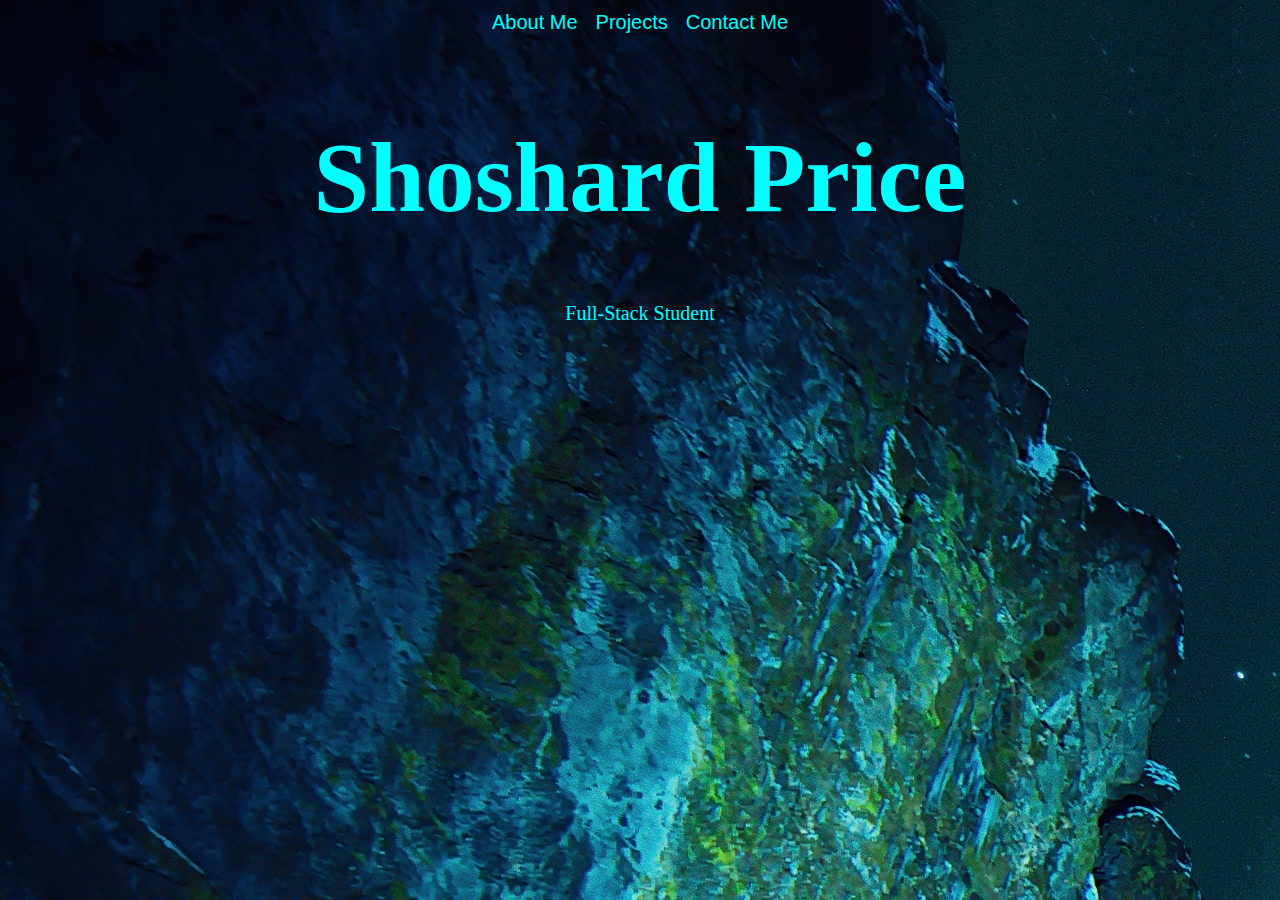
==== index.html @ a7965ae2 "Clean up in Progress" ====
<!DOCTYPE html>
<html lang="en" xmlns="http://www.w3.org/1999/html">
<head>
    <meta charset="UTF-8">
    <title>Shoshard Price</title>
    <link rel="stylesheet" href="index.css">
</head>
<body>
<div id="container">
    <header id="head">
        <a>
            <button class="buddy" id="b1">About Me</button>
            <button class="buddy" id="b2">Projects</button>
            <button class="buddy" id="b3">Contact Me</button>
        </a>
    </header>

    <section id="welcome">
    <h1>Shoshard Price</h1>
    <p>Full-Stack Student</p>
    </section>

<!--About me Drop page-->
    <aside class="About" id="about1">
        <h1>Social Media</h1>
        <p>Facebook</p>
        <p>Twitter</p>
        <p>Discord</p>
        <p>Slack</p>
        <h1>Hobbies</h1>
        <p>Gaming</p>
        <p>Football</p>
        <p>Youtube</p>
        <p>Anime</p>
    </aside>
    <section class="About" id="sec1">
        <article  class="About" id="ten">
            <table>
                <tr>
                    <td>
                        <h2 class="amhead">About Me</h2>
                        <p class="abmeText">My name is Shoshard Price, I"m 22 year old Full-Stack Coding Student with CodeCrew Code School.</p>
                        <h2 class="amhead">Starting Line</h2>
                        <p class="abmeText">I was born and raised in Memphis,TN. I first starting coding in high school and even programmed for the
                            robotics club on my senior year.</p>
                        <p class="abmeText">My overall endgame is to make video games with the skills I'm best suited for and the ability to keep
                            grow as a developer. Over the course of be in Code Crew and using and talking other sources, it has help develop
                            the necessary skills I needed in order to become a better and adaptive developer.</p>
                    </td>
                    <td>
                        <img   class="About" id="pic1" src="markus-spiske-68ZlATaVYIo-unsplash.jpg" height="576" width="200"/>
                    </td>
                </tr>
            </table>
        </article>

    </section>
    <aside class="About" id="about2">
        <h2>Education</h2>
        <h3>High School</h3>
        <p>Southwind High School</p>
        <p>Class of 2015</p>
        <h3>College</h3>
        <p>CodeCrew Coding School</p>
        <p>Currently Enrolled</p>
        <a href="https://www.code-crew.org" ><img id="code" src="download.png" height="51" width="251"/></a>
    </aside>

    <!--Projects Drop page-->
    <aside class="Proj" id="pro1">
        <H2>Skills/Languages</H2>
        <p>JavaScript</p>
        <p>HTML</p>
        <p>CSS</p>
        <p>Python</p>
        <p>GitHub</p>
    </aside>
    <section class="Proj" >
        <h2 id = "project">Projects</h2>
        <table class="project">
            <tr><th><a href="Blackjack/black.html">Black Jack</a></th>
            </tr>
            <tr><td><img src="black_pic.png" height="80" width="140"/></td>
            </tr>

        </table>
    </section>
    <aside class="Proj pages" id="pro2">
        <h2>Weekly Reflections</h2>
        <h3>Week 1</h3>
        <p class="reflect"><iframe width="200" height="105" src="https://www.youtube.com/embed/Wl-XCgh1-zQ" frameborder="0" allow="accelerometer; autoplay; encrypted-media; gyroscope; picture-in-picture" allowfullscreen></iframe></p>
        <h3>Week 2</h3>
        <p class="reflect"><iframe width="200" height="105" src="https://www.youtube.com/embed/9pIVRbeVBzM" frameborder="0" allow="accelerometer; autoplay; encrypted-media; gyroscope; picture-in-picture" allowfullscreen></iframe></p>
        <h3>Week 3</h3>
        <p class="reflect"><iframe width="200" height="105" src="https://www.youtube.com/embed/zLeZ5-mqYcQ" frameborder="0" allow="accelerometer; autoplay; encrypted-media; gyroscope; picture-in-picture" allowfullscreen></iframe></p>
        <button id="page1">Next Page</button>
    </aside>
    <aside class="pages" id="reflect2">
        <h2>Weekly Reflections</h2>
        <h3>Week 4</h3>
        <p class="reflect"><iframe width="200" height="105" src="https://www.youtube.com/embed/LjKVJyow6zc" frameborder="0" allow="accelerometer; autoplay; encrypted-media; gyroscope; picture-in-picture" allowfullscreen></iframe></p>
        <p class="reflect"></p>
        <p class="reflect"></p>
        <button id="page2">Prev</button>
    </aside>

    <!--Contact Me Drop page-->
    <aside CLASS="Cont" id="con1">
        <h2>Resume</h2>
        <p><img src="placeholder.jpeg" height="450" width="200"/></p>
        <button id="dresume"><a href="placeholder.jpeg" download>Download Resume</a></button>
    </aside>
    <section class="Cont" id="cont_sec">
        <p><iframe src="https://docs.google.com/forms/d/e/1FAIpQLSdCeb0TAhnqqVkNjjNtBj8W68RdhIYVBqWcm0xdwmNQus8OaQ/viewform?embedded=true" width="700" height="575" frameborder="0" marginheight="0" marginwidth="0">Loading…</iframe></p>
    </section>


</div>
</body>
<script src="https://code.jquery.com/jquery-3.4.1.js"></script>
<script src="index.js"></script>
</html>
---- index.css ----
body{
    background-image: url("jonatan-pie-3l3RwQdHRHg-unsplash.jpg");

}
#container{

    text-align: center;
    display: grid;
    grid-template-columns: repeat(10, 1fr);
    grid-gap: 10px;
}
#head{
    color: darkgray;
    grid-column: 1 /11;
    grid-row: 1;
    font-size: 24px;
}
#side1{

    display: none;
    background-image: linear-gradient(to left, darkgray, cyan);
    grid-row: 2;
    grid-column: 1/3;
}

section{
    padding: 1%;
    text-align: left;
    height: 650px;
    grid-column: 3/9;
    grid-row: 2;
}
#side2{
    grid-column: 9/11;
    grid-row: 2;
}
footer{
    grid-column: 1/11;
    grid-row: 3;
}
#more{
    background-color: darkgray;
    border: 1px solid black;
    font-size: 15px;
}
#more:hover{
    background-color: black;
    color: darkgray;
}
#b1{
    text-align: left;
    background: none;
    color: cyan;
    border: 0;
}
#b2{
     text-align: left;
     background: none;
     color: cyan;
     border: 0;
 }
#b3{
      text-align: left;
      background: none;
      color: cyan;
      border: 0;
  }
.About{
    background-image: linear-gradient(to bottom, darkgray, cyan);
    display: none;
    background-color: darkgray;
}
#about1{
    background-image: linear-gradient(to bottom left, darkgray, cyan);
    display: none;
    grid-row: 2;
    grid-column: 1/3;
}
#about2{
    background-image: linear-gradient(to bottom right, darkgray, cyan);
    grid-column: 9/11;
    grid-row: 2;
}
.Proj{
    display: none;
    background-color: darkgray;
}
#pro1{
    display: none;
    grid-row: 2;
    grid-column: 1/3;
}
#pro2{
    grid-column: 9/11;
    grid-row: 2;
}
.Cont{
    display: none;
    background-color: darkgray;
}
#con1{
    display: none;
    grid-row: 2;
    grid-column: 1/3;
}
#con2{
    grid-column: 9/11;
    grid-row: 2;
}
#welcome{
    color: cyan;
    font-size: 50px;
    text-align: center;
}
.buddy{
    font-size: 20px;
}
img{
    border: 3px solid black;
}
#code:hover{
    border-color: lightseagreen;
}
table{
    padding-top: 0;
}
td{
    padding-top: 0;
}
.pic{
    padding: 1%;
    border: 0;
}
#project{
    font-size: 30px;
    text-align: center;
}
.project{
    text-align: center;
}
p{
    font-size: 20px;
}
.t1,.f1{
    font-size: 20px;
    display: block;
}
.f1{
    padding-top: 5%;
}
.t1{
    width: 75%;
}
#big{

    padding-left: 20%;
    padding-right: 20%;
}
fieldset{
     border: black 3px solid;

}
#sum{
    width: 30%;
    margin-top: 5%;
    border: black 1px solid;
    background-color: darkgray;
}
#sum:hover{
    background-color: black;
    color: darkgray;
}

#gform{
    text-align: center;
    width: 25%;
    margin-top: 5%;
    border: black 1px solid;
    background-color: darkgray;
    font-size: 20px;
}
#gform:hover{
    background-color: black;
    color: darkgray;
}
#dresume{
    margin-top: 5%;
    border: black 1px solid;
    background-color: darkgray;
    font-size: 20px;

}
#dresume:hover{
    background-color: black;
    color: darkgray;
}

#dmail{
    margin-top: 5%;
    border: black 1px solid;
    background-color: darkgray;
    font-size: 20px;

}
#dmail:hover{
    background-color: black;
    color: darkgray;
}
#forms{
     display: none;
    text-align: center;
    background-color: darkgray;
}
#bbutton{
    width: 25%;
    margin-top: 5%;
    border: black 1px solid;
    background-color: darkgray;
    font-size: 20px;

}
#bbutton:hover{
    background-color: black;
    color: darkgray;
}
#reflect2{
    background-color: darkgray;
    display: none;
    grid-column: 9/11;
    grid-row: 2;
}
#page1{
    width: 50%;
    margin-top: 5%;
    border: black 1px solid;
    background-color: darkgray;
    font-size: 20px;

}
#page1:hover{
    background-color: black;
    color: darkgray;
}
#page2{
    width: 40%;
    margin-top: 5%;
    border: black 1px solid;
    background-color: darkgray;
    font-size: 20px;

}
#page2:hover{
    background-color: black;
    color: darkgray;
}
#cont_sec{
    text-align: center;
    grid-column: 3/11;
    grid-row: 2;
}
.abmeText{
    font-size: 28px;

}
.amhead{
    font-size: 40px;
}
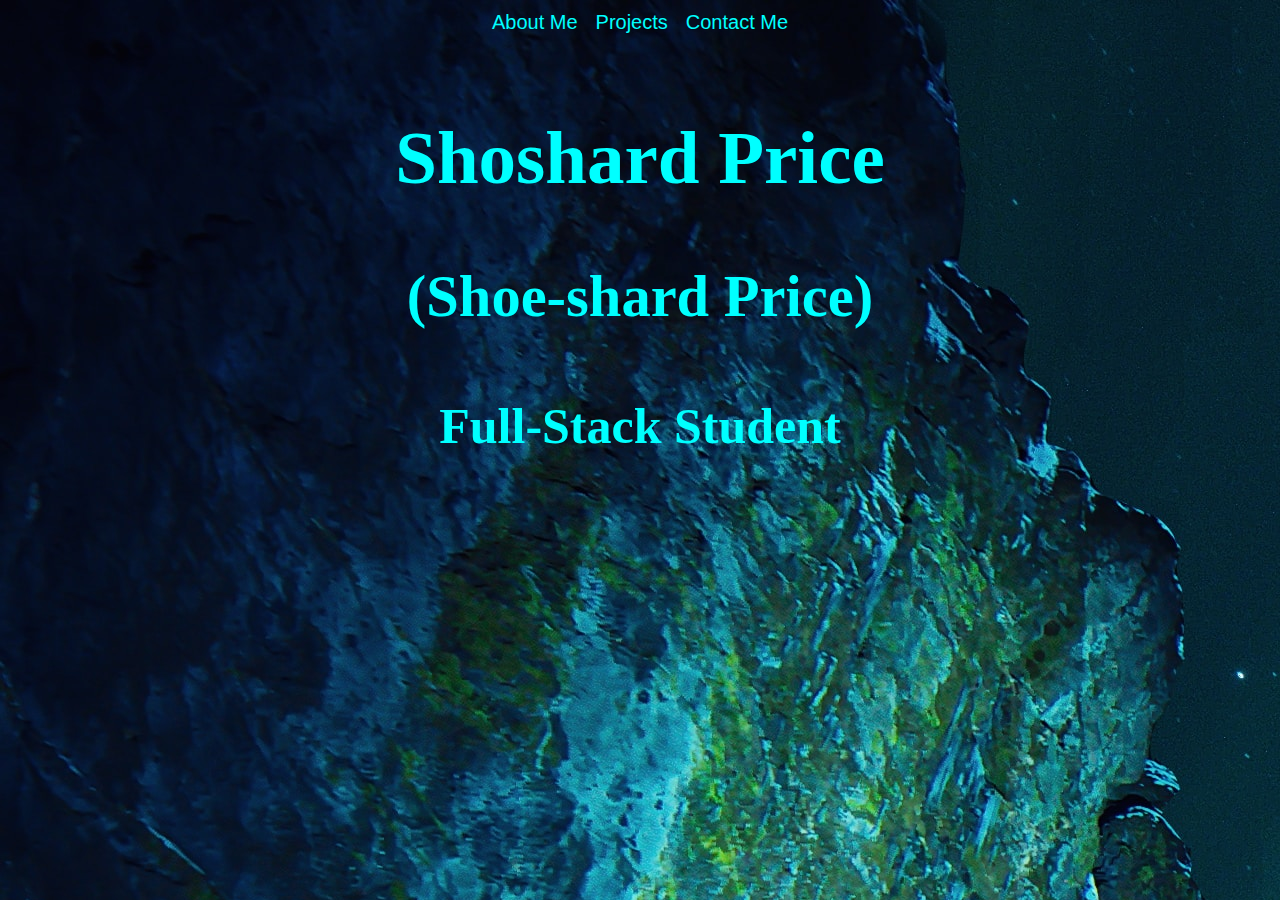
==== commit a95d2ffb: "Fix BackGround Image" ====
--- a/index.html
+++ b/index.html
@@ -16,8 +16,9 @@
     </header>
 
     <section id="welcome">
-    <h1>Shoshard Price</h1>
-    <p>Full-Stack Student</p>
+        <h2>Shoshard Price</h2>
+        <h3>(Shoe-shard Price)</h3>
+        <h4>Full-Stack Student</h4>
     </section>
 
 <!--About me Drop page-->
@@ -48,7 +49,7 @@
                             the necessary skills I needed in order to become a better and adaptive developer.</p>
                     </td>
                     <td>
-                        <img   class="About" id="pic1" src="markus-spiske-68ZlATaVYIo-unsplash.jpg" height="576" width="200"/>
+                        <img   class="About" id="pic1" src="Pictures/markus-spiske-68ZlATaVYIo-unsplash.jpg" height="576" width="200"/>
                     </td>
                 </tr>
             </table>
@@ -63,7 +64,7 @@
         <h3>College</h3>
         <p>CodeCrew Coding School</p>
         <p>Currently Enrolled</p>
-        <a href="https://www.code-crew.org" ><img id="code" src="download.png" height="51" width="251"/></a>
+        <a href="https://www.code-crew.org" ><img id="code" src="Pictures/download.png" height="51" width="251"/></a>
     </aside>
 
     <!--Projects Drop page-->
@@ -74,13 +75,24 @@
         <p>CSS</p>
         <p>Python</p>
         <p>GitHub</p>
+        <p>Jquery</p>
+        <h2>Code Crew Intro</h2>
+        <p><iframe width="250" height="200" src="https://www.youtube.com/embed/vc8EhGgvD_E" frameborder="0" allow="accelerometer; autoplay; encrypted-media; gyroscope; picture-in-picture" allowfullscreen></iframe></p>
     </aside>
-    <section class="Proj" >
+    <section class="Proj" id="project_sec">
         <h2 id = "project">Projects</h2>
         <table class="project">
-            <tr><th><a href="Blackjack/black.html">Black Jack</a></th>
+            <tr>
+                <th><a href="Blackjack/black.html">Black Jack</a></th>
+                <th><a href="Clicking%20Game/index.html">Clicking Game</a></th>
             </tr>
-            <tr><td><img src="black_pic.png" height="80" width="140"/></td>
+            <tr>
+                <td>Last Updated 09/19/2019(1.0)</td>
+                <td>Last Updated 09/19/2019(1.0)</td>
+            </tr>
+            <tr>
+                <td><img src="Pictures/black_pic.png" height="80" width="140"/></td>
+                <td><img src="Pictures/Clicking_Game.png" height="80" width="140"/></td>
             </tr>
 
         </table>
@@ -99,16 +111,18 @@
         <h2>Weekly Reflections</h2>
         <h3>Week 4</h3>
         <p class="reflect"><iframe width="200" height="105" src="https://www.youtube.com/embed/LjKVJyow6zc" frameborder="0" allow="accelerometer; autoplay; encrypted-media; gyroscope; picture-in-picture" allowfullscreen></iframe></p>
-        <p class="reflect"></p>
-        <p class="reflect"></p>
+        <h3>Week 5</h3>
+        <p class="reflect"><iframe width="200" height="105" src="https://www.youtube.com/embed/i9oD9__bZRc" frameborder="0" allow="accelerometer; autoplay; encrypted-media; gyroscope; picture-in-picture" allowfullscreen></iframe></p>
+        <h3>Week 6</h3>
+        <p class="reflect"><iframe width="200" height="105" src="https://www.youtube.com/embed/Qus7qXagV_A" frameborder="0" allow="accelerometer; autoplay; encrypted-media; gyroscope; picture-in-picture" allowfullscreen></iframe></p>
         <button id="page2">Prev</button>
     </aside>
 
     <!--Contact Me Drop page-->
     <aside CLASS="Cont" id="con1">
         <h2>Resume</h2>
-        <p><img src="placeholder.jpeg" height="450" width="200"/></p>
-        <button id="dresume"><a href="placeholder.jpeg" download>Download Resume</a></button>
+        <p><a href="Shoshard's%20Resume.pdf" download ><img id="resume" src="Pictures/resume.png" height="400" width="300"/></a></p>
+        <button id="dresume"><a href="Shoshard's%20Resume.pdf" download>Download Resume</a></button>
     </aside>
     <section class="Cont" id="cont_sec">
         <p><iframe src="https://docs.google.com/forms/d/e/1FAIpQLSdCeb0TAhnqqVkNjjNtBj8W68RdhIYVBqWcm0xdwmNQus8OaQ/viewform?embedded=true" width="700" height="575" frameborder="0" marginheight="0" marginwidth="0">Loading…</iframe></p>
@@ -116,6 +130,7 @@
 
 
 </div>
+<!--done-->
 </body>
 <script src="https://code.jquery.com/jquery-3.4.1.js"></script>
 <script src="index.js"></script>
--- a/index.css
+++ b/index.css
@@ -1,5 +1,5 @@
 body{
-    background-image: url("jonatan-pie-3l3RwQdHRHg-unsplash.jpg");
+    background-image: url("Pictures/jonatan-pie-3l3RwQdHRHg-unsplash.jpg");
 
 }
 #container{
@@ -66,42 +66,45 @@
       border: 0;
   }
 .About{
-    background-image: linear-gradient(to bottom, darkgray, cyan);
+    background-image: linear-gradient(to bottom, gray, cyan);
     display: none;
     background-color: darkgray;
 }
 #about1{
-    background-image: linear-gradient(to bottom left, darkgray, cyan);
+    background-image: linear-gradient(to bottom left, gray, cyan);
     display: none;
     grid-row: 2;
     grid-column: 1/3;
 }
 #about2{
-    background-image: linear-gradient(to bottom right, darkgray, cyan);
+    background-image: linear-gradient(to bottom right, gray, cyan);
     grid-column: 9/11;
     grid-row: 2;
 }
 .Proj{
     display: none;
-    background-color: darkgray;
+    background-image: linear-gradient(to bottom, gray, cyan);
 }
 #pro1{
     display: none;
     grid-row: 2;
     grid-column: 1/3;
+    background-image: linear-gradient(to bottom left, gray, cyan);
 }
 #pro2{
     grid-column: 9/11;
     grid-row: 2;
+    background-image: linear-gradient(to bottom right, gray, cyan);
 }
 .Cont{
     display: none;
-    background-color: darkgray;
+    background-image: linear-gradient(to bottom, gray, cyan);
 }
 #con1{
     display: none;
     grid-row: 2;
     grid-column: 1/3;
+    background-image: linear-gradient(to bottom left, gray, cyan);
 }
 #con2{
     grid-column: 9/11;
@@ -119,9 +122,11 @@
     border: 3px solid black;
 }
 #code:hover{
-    border-color: lightseagreen;
+    border-color: yellow;
 }
 table{
+    width: 100%;
+    text-align: center;
     padding-top: 0;
 }
 td{
@@ -164,7 +169,7 @@
     width: 30%;
     margin-top: 5%;
     border: black 1px solid;
-    background-color: darkgray;
+    background-color: cyan;
 }
 #sum:hover{
     background-color: black;
@@ -186,13 +191,13 @@
 #dresume{
     margin-top: 5%;
     border: black 1px solid;
-    background-color: darkgray;
+    background-image: linear-gradient(to bottom , gray, cyan);
+    color: black;
     font-size: 20px;
 
 }
 #dresume:hover{
-    background-color: black;
-    color: darkgray;
+    background-image: linear-gradient(to top , gray, cyan);
 }
 
 #dmail{
@@ -224,7 +229,7 @@
     color: darkgray;
 }
 #reflect2{
-    background-color: darkgray;
+    background-image: linear-gradient(to bottom right, gray, cyan);
     display: none;
     grid-column: 9/11;
     grid-row: 2;
@@ -233,25 +238,23 @@
     width: 50%;
     margin-top: 5%;
     border: black 1px solid;
-    background-color: darkgray;
+    background-image: linear-gradient(to bottom , gray, cyan);
     font-size: 20px;
 
 }
 #page1:hover{
-    background-color: black;
-    color: darkgray;
+    background-image: linear-gradient(to top , gray, cyan);
 }
 #page2{
     width: 40%;
     margin-top: 5%;
     border: black 1px solid;
-    background-color: darkgray;
+    background-image: linear-gradient(to bottom , gray, cyan);
     font-size: 20px;
 
 }
 #page2:hover{
-    background-color: black;
-    color: darkgray;
+    background-image: linear-gradient(to top , gray, cyan);
 }
 #cont_sec{
     text-align: center;
@@ -264,4 +267,8 @@
 }
 .amhead{
     font-size: 40px;
-}+}
+#resume:hover{
+    border-color: yellow;
+}
+/*done*/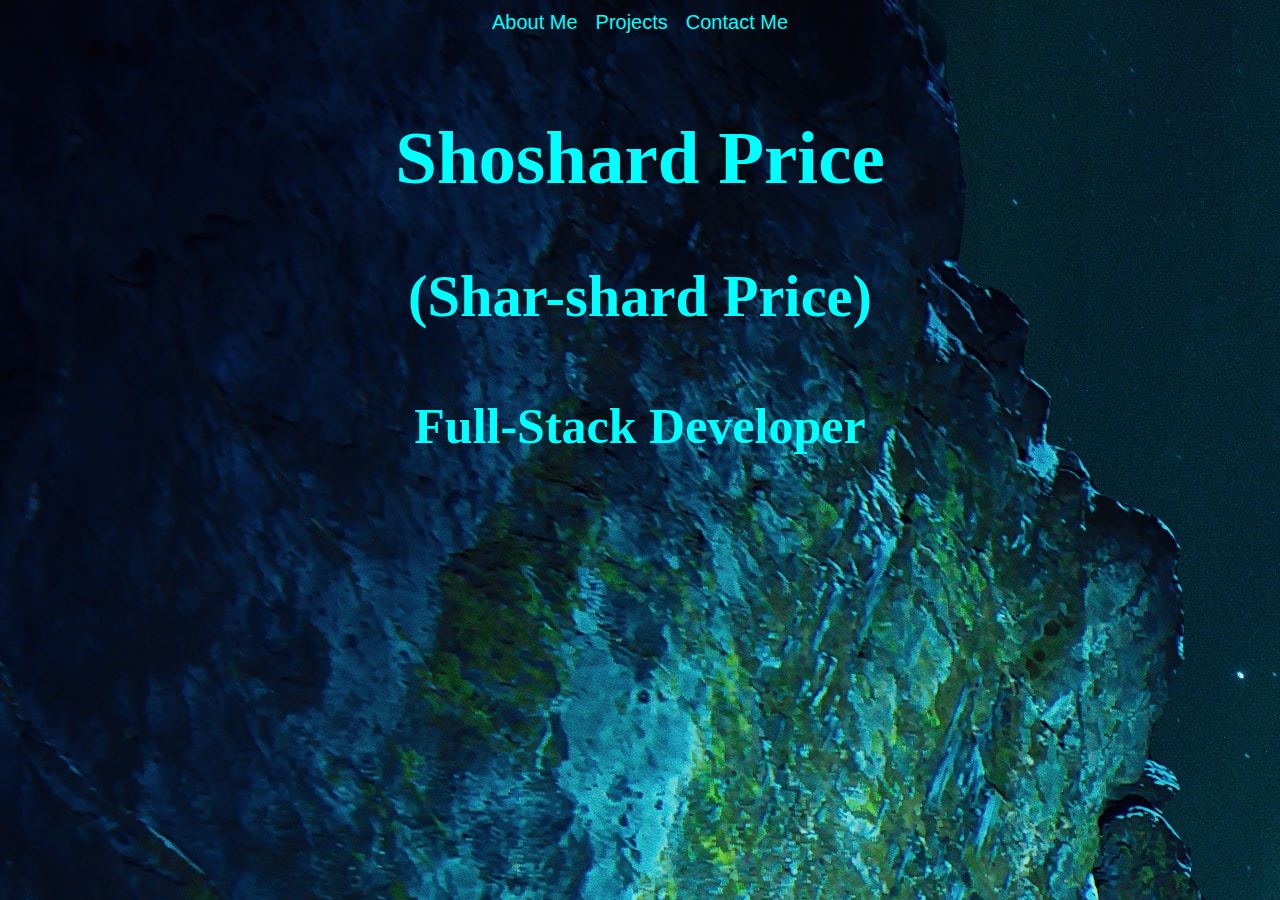
==== commit 824c070a: "Updated" ====
--- a/index.html
+++ b/index.html
@@ -17,15 +17,15 @@
 
     <section id="welcome">
         <h2>Shoshard Price</h2>
-        <h3>(Shoe-shard Price)</h3>
-        <h4>Full-Stack Student</h4>
+        <h3>(Shar-shard Price)</h3>
+        <h4>Full-Stack Developer</h4>
     </section>
 
 <!--About me Drop page-->
     <aside class="About" id="about1">
         <h1>Social Media</h1>
+        <p>LinkedIn</p>
         <p>Facebook</p>
-        <p>Twitter</p>
         <p>Discord</p>
         <p>Slack</p>
         <h1>Hobbies</h1>
@@ -40,7 +40,7 @@
                 <tr>
                     <td>
                         <h2 class="amhead">About Me</h2>
-                        <p class="abmeText">My name is Shoshard Price, I"m 22 year old Full-Stack Coding Student with CodeCrew Code School.</p>
+                        <p class="abmeText">My name is Shoshard Price, I'm 22 year old Full-Stack Developer in Memphis, TN.</p>
                         <h2 class="amhead">Starting Line</h2>
                         <p class="abmeText">I was born and raised in Memphis,TN. I first starting coding in high school and even programmed for the
                             robotics club on my senior year.</p>
@@ -63,7 +63,7 @@
         <p>Class of 2015</p>
         <h3>College</h3>
         <p>CodeCrew Coding School</p>
-        <p>Currently Enrolled</p>
+        <p>January 2020 Graduate</p>
         <a href="https://www.code-crew.org" ><img id="code" src="Pictures/download.png" height="51" width="251"/></a>
     </aside>
 
@@ -74,28 +74,43 @@
         <p>HTML</p>
         <p>CSS</p>
         <p>Python</p>
-        <p>GitHub</p>
+        <p>Django</p>
         <p>Jquery</p>
+        <p>CSharp</p>
+        <p>Postgres SQL</p>
+        <p>React</p>
         <h2>Code Crew Intro</h2>
         <p><iframe width="250" height="200" src="https://www.youtube.com/embed/vc8EhGgvD_E" frameborder="0" allow="accelerometer; autoplay; encrypted-media; gyroscope; picture-in-picture" allowfullscreen></iframe></p>
     </aside>
     <section class="Proj" id="project_sec">
         <h2 id = "project">Projects</h2>
-        <table class="project">
-            <tr>
-                <th><a href="Blackjack/black.html">Black Jack</a></th>
-                <th><a href="Clicking%20Game/index.html">Clicking Game</a></th>
-            </tr>
-            <tr>
-                <td>Last Updated 09/19/2019(1.0)</td>
-                <td>Last Updated 09/19/2019(1.0)</td>
-            </tr>
-            <tr>
-                <td><img src="Pictures/black_pic.png" height="80" width="140"/></td>
-                <td><img src="Pictures/Clicking_Game.png" height="80" width="140"/></td>
-            </tr>
-
-        </table>
+        <div id="projectcon" >
+            <div class="proj">
+                <h3><a href="Clicking%20Game/index.html">Clicking Game</a></h3>
+                <h5>(Frontend Project)</h5>
+                <img src="Pictures/Clicking_Game.png" height="80" width="140"/>
+            </div>
+            <div class="proj">
+                <h3><a href="Blackjack/black.html">Black Jack</a></h3>
+                <h5>(Frontend Project)</h5>
+                <img src="Pictures/black_pic.png" height="80" width="140"/>
+            </div>
+            <div class="proj">
+                <h3><a href="http://app1.shoshardprice.com/">Mini Wikipedia</a></h3>
+                <h5>(Full-Stack Project)</h5>
+                <img src="Pictures/Screenshot%20from%202020-01-15%2014-33-31.png" height="80" width="140"/>
+            </div>
+            <div class="proj">
+                <h3><a href="http://app2.shoshardprice.com/">RPG Game API</a></h3>
+                <h5>(Back-End RPG Project)</h5>
+                <img src="Pictures/Apishot.png" height="80" width="140"/>
+            </div>
+<!--            <div class="proj">-->
+<!--                <h3><a href="http://www.shoshardprice.com/">Lords & Warriors</a></h3>-->
+<!--                <h5>(Full-Stack Project)</h5>-->
+<!--                <img src="Pictures/Screenshot%20from%202020-01-17%2014-23-08.png" height="80" width="140"/>-->
+<!--            </div>-->
+        </div>
     </section>
     <aside class="Proj pages" id="pro2">
         <h2>Weekly Reflections</h2>
--- a/index.css
+++ b/index.css
@@ -1,6 +1,11 @@
 body{
     background-image: url("Pictures/jonatan-pie-3l3RwQdHRHg-unsplash.jpg");
 
+}
+#projectcon{
+    display: grid;
+    grid-template-columns: repeat(4, 1fr);
+    text-align: center;
 }
 #container{
 
